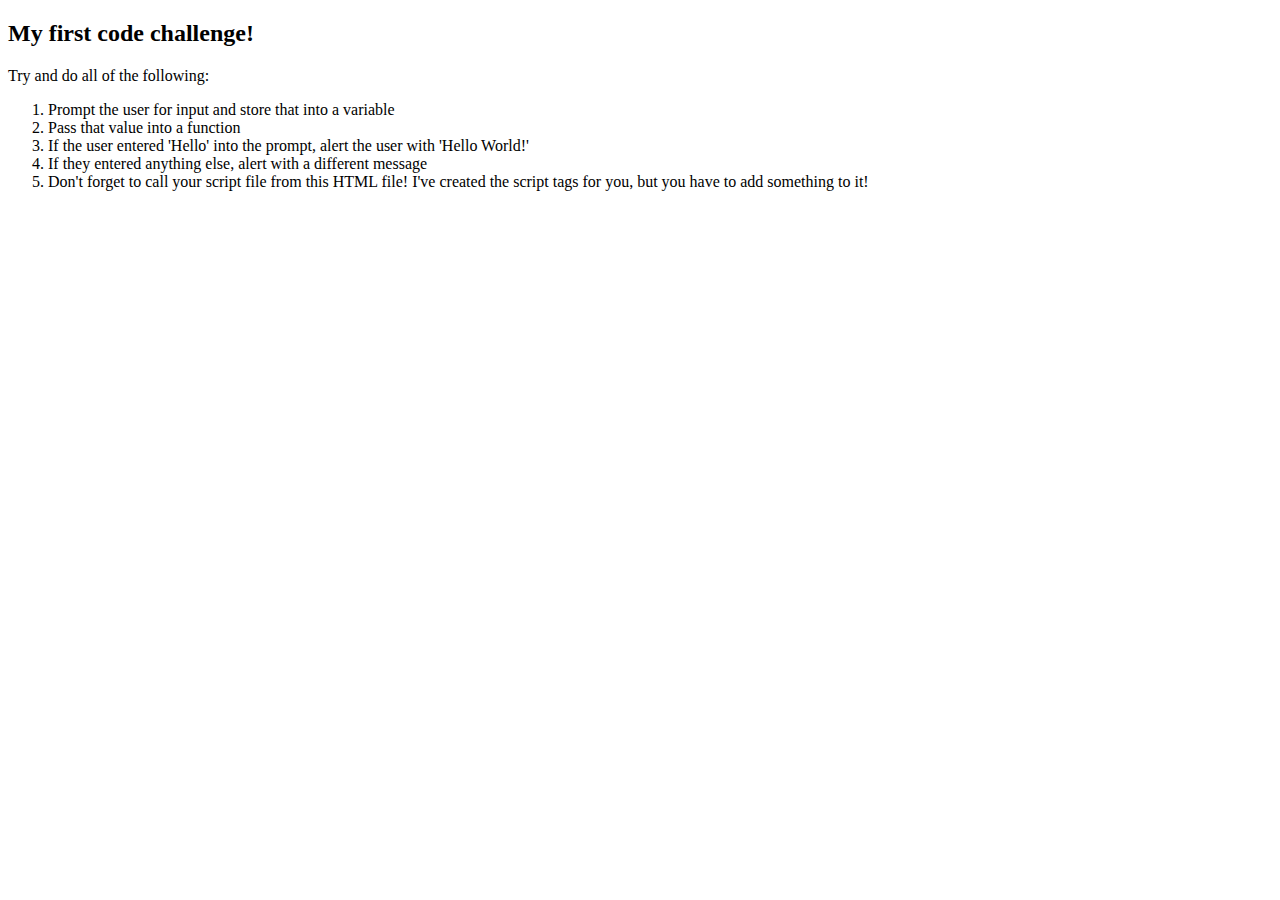
==== Challenges/Week2/index.html @ 0c28f6e6 "try to establish mirror on desktop" ====
<!DOCTYPE html>
<head>
    <title>Week 2 Code Challenge</title>
</head>
<body>
  <div class="main-content">
    <h2>My first code challenge!</h2>
  </div>
  <p>Try and do all of the following:</p>
  <ol>
    <li>Prompt the user for input and store that into a variable</li>
    <li>Pass that value into a function</li>
    <li>If the user entered 'Hello' into the prompt, alert the user with 'Hello World!'</li>
    <li>If they entered anything else, alert with a different message
    <li>Don't forget to call your script file from this HTML file!  I've created the script tags for you, but you have to add something to it!
  </ol>

  <script></script>
</body>
</html>
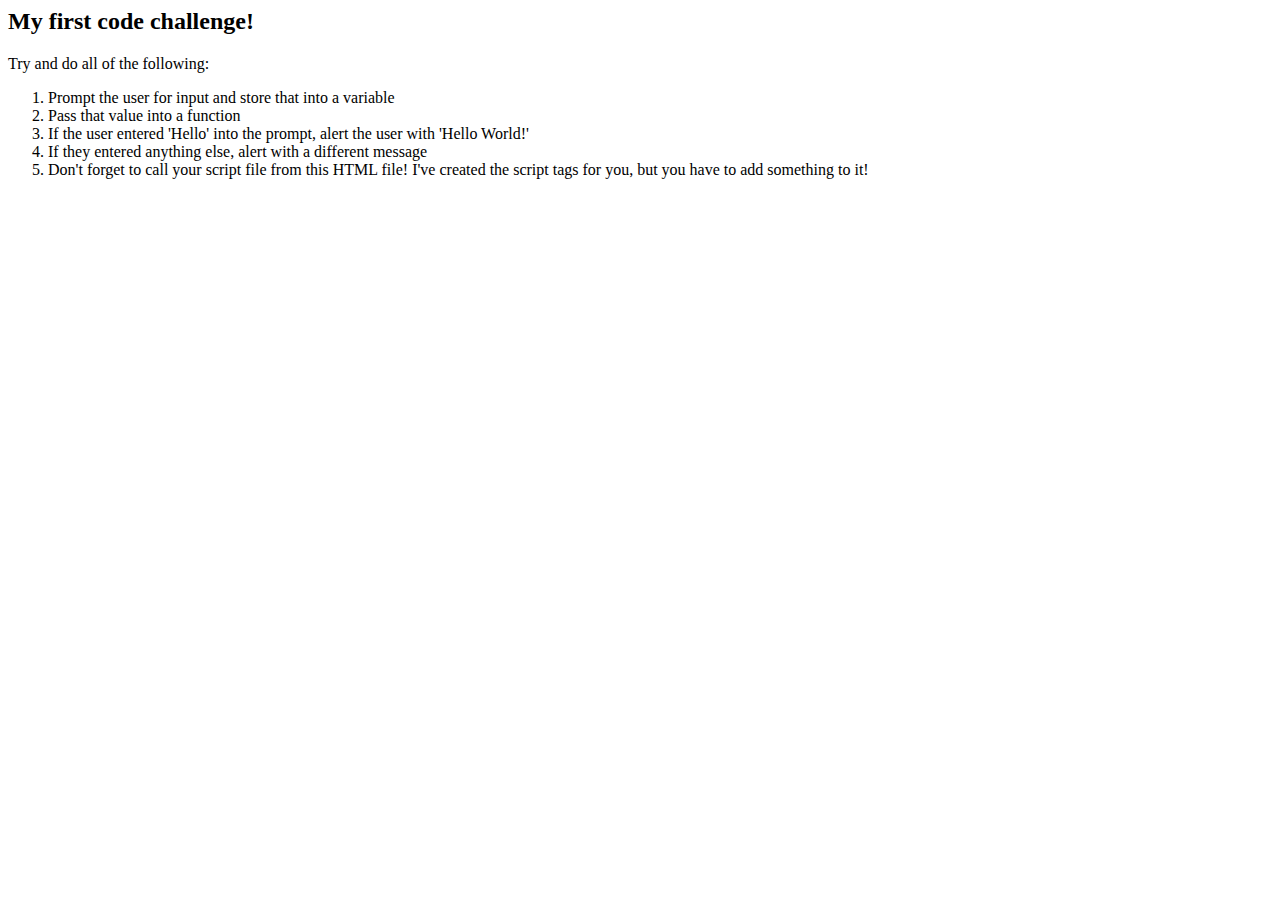
==== commit 43a2b3ee: "merging fork for fist time" ====
--- a/Challenges/Week2/index.html
+++ b/Challenges/Week2/index.html
@@ -1,4 +1,4 @@
-<!DOCTYPE html>
+
 <head>
     <title>Week 2 Code Challenge</title>
 </head>
